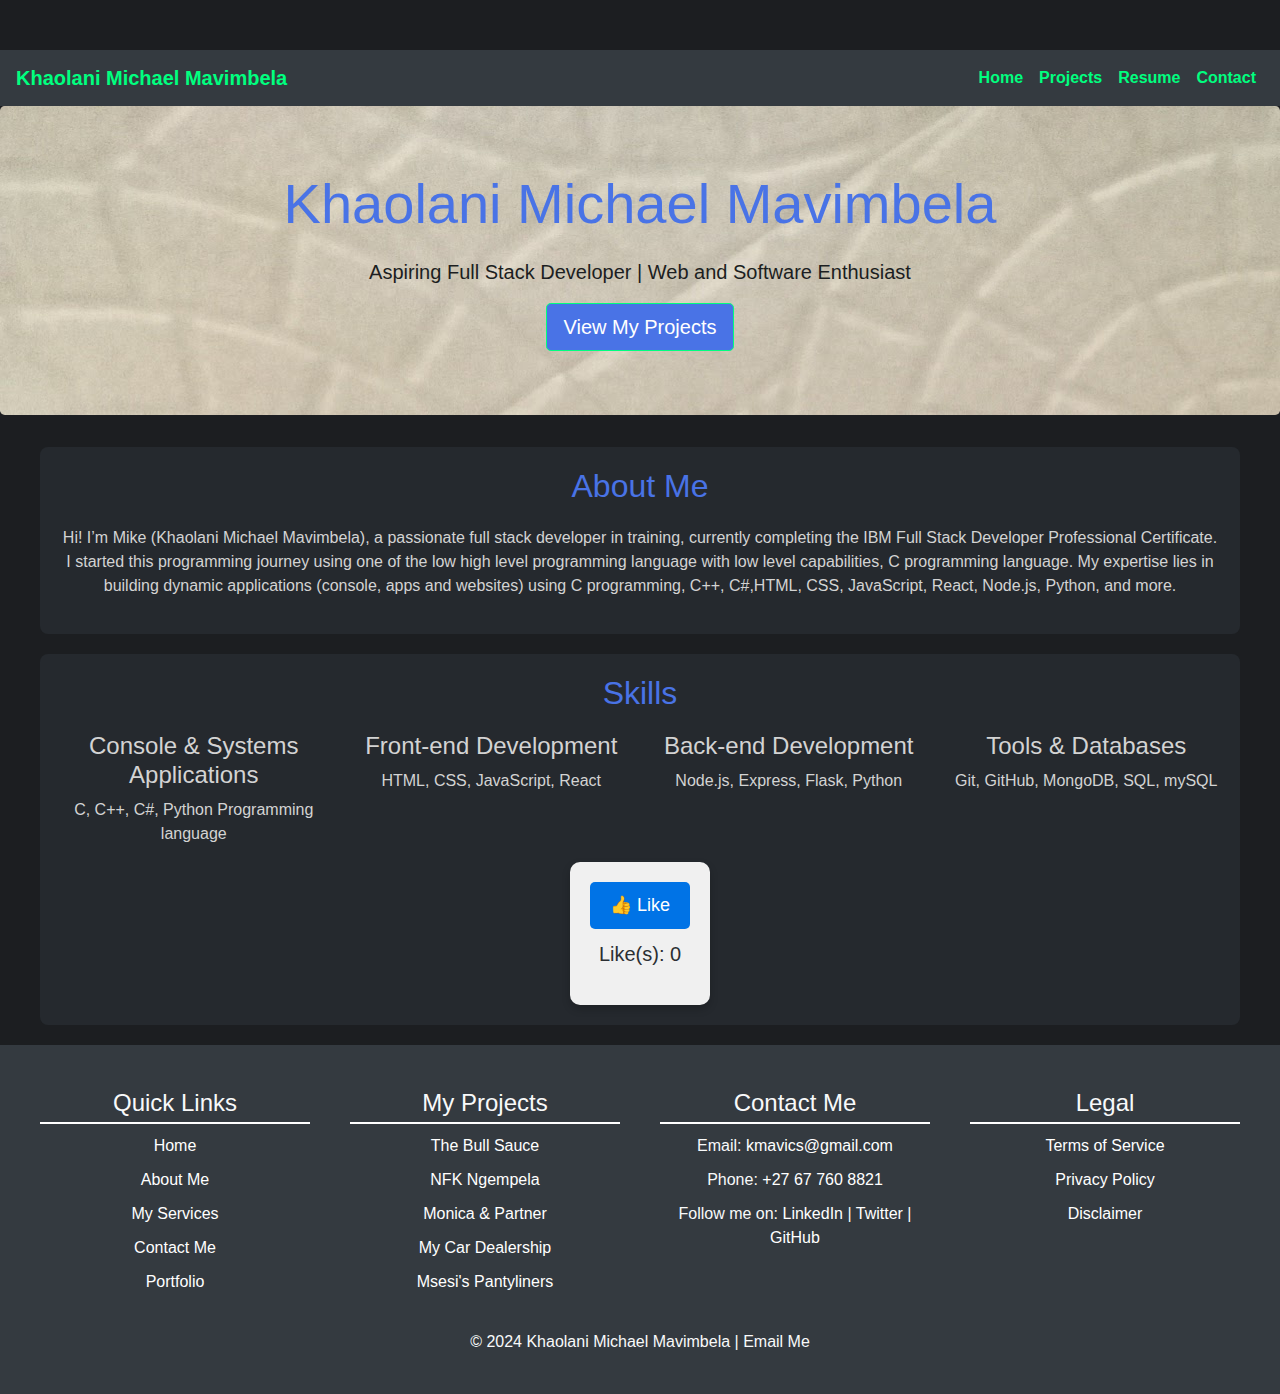
==== index.html @ cd2b9815 "first commit" ====
<!DOCTYPE html>
<html lang="en">
<head>
    <meta charset="UTF-8">
    <meta name="viewport" content="width=device-width, initial-scale=1.0">
    <title>Mike's Portfolio</title>
    <link rel="stylesheet" href="https://stackpath.bootstrapcdn.com/bootstrap/4.5.2/css/bootstrap.min.css">
    <link rel="stylesheet" href="styles.css">
</head>
<body>
    <nav class="navbar navbar-expand-lg navbar-dark bg-dark">
        <a class="navbar-brand" href="#">Khaolani Michael Mavimbela</a>
        <button class="navbar-toggler" type="button" data-toggle="collapse" data-target="#navbarNav" aria-controls="navbarNav" aria-expanded="false" aria-label="Toggle navigation">
            <span class="navbar-toggler-icon"></span>
        </button>
        <div class="collapse navbar-collapse" id="navbarNav">
            <ul class="navbar-nav ml-auto">
                <li class="nav-item"><a class="nav-link" href="index.html">Home</a></li>
                <li class="nav-item"><a class="nav-link" href="projects.html">Projects</a></li>
                <li class="nav-item"><a class="nav-link" href="resume.html">Resume</a></li>
                <li class="nav-item"><a class="nav-link" href="contact.html">Contact</a></li>
            </ul>
        </div>
    </nav>

    <header class="jumbotron text-center bg-light">
        <h1 class="display-4">Khaolani Michael Mavimbela</h1>
        <p class="lead">Aspiring Full Stack Developer | Web and Software Enthusiast</p>
        <a href="projects.html" class="btn btn-primary btn-lg">View My Projects</a>
    </header>

    <section class="container text-center">
        <h2>About Me</h2>
        <p>
            Hi! I’m Mike (Khaolani Michael Mavimbela), a passionate full stack developer in training, currently completing the IBM Full Stack Developer Professional Certificate. 
            I started this programming journey using one of the low high level programming language with low level capabilities, C programming language.
            My expertise lies in building dynamic applications (console, apps and websites) using C programming, C++, C#,HTML, CSS, JavaScript, React, Node.js, Python, and more.
        </p>
    </section>

    <section class="container text-center">
        <h2>Skills</h2>
        <div class="row">
            <div class="col-md-3">
                <h4>Console & Systems Applications</h4>
                <p>C, C++, C#, Python Programming language</p>
            </div>
            <div class="col-md-3">
                <h4>Front-end Development</h4>
                <p>HTML, CSS, JavaScript, React</p>
            </div>
            <div class="col-md-3">
                <h4>Back-end Development</h4>
                <p>Node.js, Express, Flask, Python</p>
            </div>
            <div class="col-md-3">
                <h4>Tools & Databases</h4>
                <p>Git, GitHub, MongoDB, SQL, mySQL</p>
            </div>
        </div>

        <div class="like-section">
            <button id="likeBtn" class="like-button">👍 Like</button>
            <p id="likeCount">Like(s): 0</p>
        </div>
    </section>

    <footer class="text-center py-4 bg-dark text-light">
        <div class="footer-content">
            <div class="footer-section">
                <h3>Quick Links</h3>
                <ul>
                    <li><a href="index.html">Home</a></li>
                    <li><a href="about.html">About Me</a></li>
                    <li><a href="services.html">My Services</a></li>
                    <li><a href="contact.html">Contact Me</a></li>
                    <li><a href="portfolio.html">Portfolio</a></li>
                </ul>
            </div>
    
            <div class="footer-section">
                <h3>My Projects</h3>
                <ul>
                    <li><a href="https://thebullsauce.com" target="_blank">The Bull Sauce</a></li>
                    <li><a href="https://nfgempela.com" target="_blank">NFK Ngempela</a></li>
                    <li><a href="https://monicafurniture.com" target="_blank">Monica & Partner</a></li>
                    <li><a href="https://mycardealership.com" target="_blank">My Car Dealership</a></li>
                    <li><a href="https://msesisanitary.com" target="_blank">Msesi's Pantyliners</a></li>
                </ul>
            </div>
    
            <div class="footer-section">
                <h3>Contact Me</h3>
                <p>Email: <a href="mailto:kmavics@gmail.com">kmavics@gmail.com</a></p>
                <p>Phone: <a href="tel:+27677608821">+27 67 760 8821</a></p>
                <p>Follow me on:
                    <a href="https://www.linkedin.com/in/yourprofile" target="_blank">LinkedIn</a> | 
                    <a href="https://twitter.com/yourprofile" target="_blank">Twitter</a> | 
                    <a href="https://github.com/yourprofile" target="_blank">GitHub</a>
                </p>
            </div>
    
            <div class="footer-section">
                <h3>Legal</h3>
                <ul>
                    <li><a href="terms.html">Terms of Service</a></li>
                    <li><a href="privacy.html">Privacy Policy</a></li>
                    <li><a href="disclaimer.html">Disclaimer</a></li>
                </ul>
            </div>
        </div>

        <p>&copy; 2024 Khaolani Michael Mavimbela | <a href="mailto:kmavics@gmail.com" class="text-light">Email Me</a></p>
    </footer>

    <script src="https://code.jquery.com/jquery-3.5.1.slim.min.js"></script>
    <script src="https://cdn.jsdelivr.net/npm/@popperjs/core@2.5.3/dist/umd/popper.min.js"></script>
    <script src="https://stackpath.bootstrapcdn.com/bootstrap/4.5.2/js/bootstrap.min.js"></script>
    <script src="script.js"></script>
</body>
</html>
---- styles.css ----
/* Global Styles */
body {
    font-family: 'Roboto', sans-serif;
    background-color: #1c1e21; /* Dark background for a tech look */
    color: #d3d3d3; /* Light grey text for contrast */
    margin: 0;
    padding: 0;
}

/* Navbar */
.navbar {
    background-color: #121417; /* Darker grey navbar */
}

.navbar-brand, .nav-link {
    color: #00ff7f !important; /* Neon green for links */
    font-weight: bold;
}

.navbar-brand:hover, .nav-link:hover {
    color: #00cc66 !important; /* Slightly darker neon green on hover */
}

/* Main Section */
h1, h2 {
    color: #4973e6; /* Neon green for headings */
    text-align: center;
    margin-bottom: 20px;
}

.lead {
    color: #1c1e21;
}

.container {
    max-width: 1200px;
    margin: 20px auto;
    padding: 20px;
    background-color: #25292e; /* Dark grey container */
    border-radius: 8px;
}

/* Buttons */
.btn-primary {
    background-color: #4973e6;
    border-color: #00cc66;
    color: #fff;
}

.btn-primary:hover {
    background-color: #00b359;
    border-color: #00b359;
}

.jumbotron {
    background-image: url("images/webdevelopementservices.jpg");
}

/* Links */
a {
    color: #4973e6;
}

a:hover {
    color: #00cc66;
}

/* Projects Section */
.project-card {
    background-color: #2b2f33; /*Slightly lighter grey for project cards */
    color: #fff;
    border-radius: 8px;
    padding: 20px;
    margin: 10px 0;
    box-shadow: 0 4px 8px rgba(0, 0, 0, 0.2); /* Subtle shadow */
}

.project-card h3 {
    color: #4973e6;
}

/* Footer */
footer {
    background-color: #121417;
    color: #d3d3d3;
}

footer a {
    color: #4973e6;
}

footer a:hover {
    color: #00cc66;
}

/* Contact Form */
.form-control {
    background-color: #333;
    color: #fff;
    border: 1px solid #4973e6;
}

.form-control:focus {
    background-color: #444;
    border-color: #00cc66;
    box-shadow: none;
}

.btn-primary {
    background-color: #4973e6;
    border-color: #00ff7f;
}

.btn-primary:hover {
    background-color: #00cc66;
    border-color: #00cc66;
}

main {
    padding: 25px;
    margin: 25px;
}

#skills {
    padding: 20px;
    margin: 20px 0;
}

.skill-card {
    background-color: #ffffff; /* White background for each skill card */
    border: 1px solid #ddd; /* Light border for cards */
    border-radius: 8px; /* Rounded corners */
    padding: 15px;
    margin-bottom: 15px; /* Space between cards */
    box-shadow: 0 2px 5px rgba(0, 0, 0, 0.1); /* Subtle shadow for depth */
}

.skill-card h3 {
    color: #333; /* Dark color for the card title */
    margin: 0 0 10px 0; /* Space below the title */
}

.skill-card p {
    color: #555; /* Slightly lighter color for text */
    font-size: 15px; /* Font size for readability */
}

/* Footer styles */
footer {
    background-color: #0073e6;
    color: white;
    padding: 40px 20px;
    margin-top: 20px;
}

.footer-content {
    display: flex;
    justify-content: space-around;
    flex-wrap: wrap;
}

.footer-section {
    flex: 1 1 250px;
    margin: 20px;
}

.footer-section h3 {
    font-size: 1.5em;
    margin-bottom: 10px;
    border-bottom: 2px solid white;
    padding-bottom: 5px;
}

.footer-section ul {
    list-style-type: none;
    padding: 0;
}

.footer-section ul li {
    margin-bottom: 10px;
}

.footer-section ul li a {
    color: white;
    text-decoration: none;
}

.footer-section ul li a:hover {
    text-decoration: underline;
}

.footer-section p {
    margin-bottom: 10px;
}

.footer-section a {
    color: white;
    text-decoration: none;
}

.footer-section a:hover {
    text-decoration: underline;
}

.footer-bottom {
    text-align: center;
    padding-top: 20px;
    border-top: 1px solid white;
    font-size: 1.1em;
}

body {
    font-family: Arial, sans-serif;
    text-align: center;
    margin-top: 50px;
}

.like-section {
    display: inline-block;
    background-color: #f0f0f0;
    padding: 20px;
    border-radius: 10px;
    box-shadow: 0 4px 8px rgba(0, 0, 0, 0.2);
}

.like-button {
    background-color: #0073e6;
    color: white;
    padding: 10px 20px;
    font-size: 18px;
    border: none;
    border-radius: 5px;
    cursor: pointer;
    transition: background-color 0.3s ease;
}

.like-button:hover {
    background-color: #005bb5;
}

#likeCount {
    margin-top: 10px;
    font-size: 20px;
    color:#2b2f33;
}


@media (max-width: 768px) {
    .footer-content {
        flex-direction: column;
        align-items: center;
    }
}


/* Responsive Design */
@media (max-width: 768px) {
    .navbar-brand {
        font-size: 1.5rem;
    }

    .project-card {
        padding: 15px;
    }
}
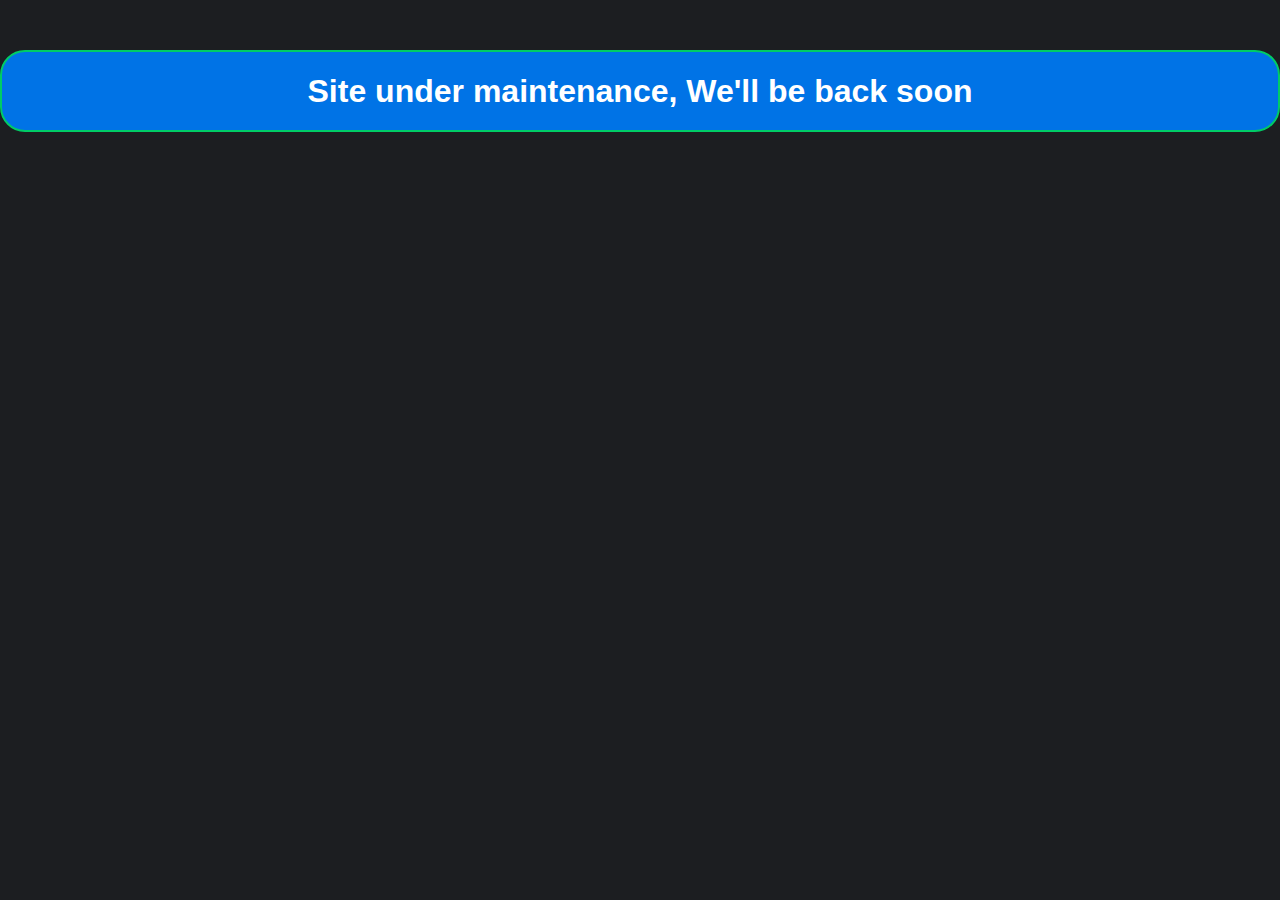
==== commit 1422a635: "Temporarily set site maintenance" ====
--- a/index.html
+++ b/index.html
@@ -3,119 +3,12 @@
 <head>
     <meta charset="UTF-8">
     <meta name="viewport" content="width=device-width, initial-scale=1.0">
-    <title>Mike's Portfolio</title>
-    <link rel="stylesheet" href="https://stackpath.bootstrapcdn.com/bootstrap/4.5.2/css/bootstrap.min.css">
+    <title>Document</title>
     <link rel="stylesheet" href="styles.css">
 </head>
 <body>
-    <nav class="navbar navbar-expand-lg navbar-dark bg-dark">
-        <a class="navbar-brand" href="#">Khaolani Michael Mavimbela</a>
-        <button class="navbar-toggler" type="button" data-toggle="collapse" data-target="#navbarNav" aria-controls="navbarNav" aria-expanded="false" aria-label="Toggle navigation">
-            <span class="navbar-toggler-icon"></span>
-        </button>
-        <div class="collapse navbar-collapse" id="navbarNav">
-            <ul class="navbar-nav ml-auto">
-                <li class="nav-item"><a class="nav-link" href="index.html">Home</a></li>
-                <li class="nav-item"><a class="nav-link" href="projects.html">Projects</a></li>
-                <li class="nav-item"><a class="nav-link" href="resume.html">Resume</a></li>
-                <li class="nav-item"><a class="nav-link" href="contact.html">Contact</a></li>
-            </ul>
-        </div>
-    </nav>
-
-    <header class="jumbotron text-center bg-light">
-        <h1 class="display-4">Khaolani Michael Mavimbela</h1>
-        <p class="lead">Aspiring Full Stack Developer | Web and Software Enthusiast</p>
-        <a href="projects.html" class="btn btn-primary btn-lg">View My Projects</a>
-    </header>
-
-    <section class="container text-center">
-        <h2>About Me</h2>
-        <p>
-            Hi! I’m Mike (Khaolani Michael Mavimbela), a passionate full stack developer in training, currently completing the IBM Full Stack Developer Professional Certificate. 
-            I started this programming journey using one of the low high level programming language with low level capabilities, C programming language.
-            My expertise lies in building dynamic applications (console, apps and websites) using C programming, C++, C#,HTML, CSS, JavaScript, React, Node.js, Python, and more.
-        </p>
-    </section>
-
-    <section class="container text-center">
-        <h2>Skills</h2>
-        <div class="row">
-            <div class="col-md-3">
-                <h4>Console & Systems Applications</h4>
-                <p>C, C++, C#, Python Programming language</p>
-            </div>
-            <div class="col-md-3">
-                <h4>Front-end Development</h4>
-                <p>HTML, CSS, JavaScript, React</p>
-            </div>
-            <div class="col-md-3">
-                <h4>Back-end Development</h4>
-                <p>Node.js, Express, Flask, Python</p>
-            </div>
-            <div class="col-md-3">
-                <h4>Tools & Databases</h4>
-                <p>Git, GitHub, MongoDB, SQL, mySQL</p>
-            </div>
-        </div>
-
-        <div class="like-section">
-            <button id="likeBtn" class="like-button">👍 Like</button>
-            <p id="likeCount">Like(s): 0</p>
-        </div>
-    </section>
-
-    <footer class="text-center py-4 bg-dark text-light">
-        <div class="footer-content">
-            <div class="footer-section">
-                <h3>Quick Links</h3>
-                <ul>
-                    <li><a href="index.html">Home</a></li>
-                    <li><a href="about.html">About Me</a></li>
-                    <li><a href="services.html">My Services</a></li>
-                    <li><a href="contact.html">Contact Me</a></li>
-                    <li><a href="portfolio.html">Portfolio</a></li>
-                </ul>
-            </div>
-    
-            <div class="footer-section">
-                <h3>My Projects</h3>
-                <ul>
-                    <li><a href="https://thebullsauce.com" target="_blank">The Bull Sauce</a></li>
-                    <li><a href="https://nfgempela.com" target="_blank">NFK Ngempela</a></li>
-                    <li><a href="https://monicafurniture.com" target="_blank">Monica & Partner</a></li>
-                    <li><a href="https://mycardealership.com" target="_blank">My Car Dealership</a></li>
-                    <li><a href="https://msesisanitary.com" target="_blank">Msesi's Pantyliners</a></li>
-                </ul>
-            </div>
-    
-            <div class="footer-section">
-                <h3>Contact Me</h3>
-                <p>Email: <a href="mailto:kmavics@gmail.com">kmavics@gmail.com</a></p>
-                <p>Phone: <a href="tel:+27677608821">+27 67 760 8821</a></p>
-                <p>Follow me on:
-                    <a href="https://www.linkedin.com/in/yourprofile" target="_blank">LinkedIn</a> | 
-                    <a href="https://twitter.com/yourprofile" target="_blank">Twitter</a> | 
-                    <a href="https://github.com/yourprofile" target="_blank">GitHub</a>
-                </p>
-            </div>
-    
-            <div class="footer-section">
-                <h3>Legal</h3>
-                <ul>
-                    <li><a href="terms.html">Terms of Service</a></li>
-                    <li><a href="privacy.html">Privacy Policy</a></li>
-                    <li><a href="disclaimer.html">Disclaimer</a></li>
-                </ul>
-            </div>
-        </div>
-
-        <p>&copy; 2024 Khaolani Michael Mavimbela | <a href="mailto:kmavics@gmail.com" class="text-light">Email Me</a></p>
-    </footer>
-
-    <script src="https://code.jquery.com/jquery-3.5.1.slim.min.js"></script>
-    <script src="https://cdn.jsdelivr.net/npm/@popperjs/core@2.5.3/dist/umd/popper.min.js"></script>
-    <script src="https://stackpath.bootstrapcdn.com/bootstrap/4.5.2/js/bootstrap.min.js"></script>
-    <script src="script.js"></script>
+    <div class="maintenance">
+        <h1>Site under maintenance, We'll be back soon</h1>
+    </div>
 </body>
 </html>--- a/styles.css
+++ b/styles.css
@@ -244,6 +244,16 @@
     color:#2b2f33;
 }
 
+.maintenance {
+    background-color: #0073e6;
+    border: #00cc66 2px solid;
+    border-radius: 25px; 
+}
+
+.maintenance, h1 {
+    color: white;
+}
+
 
 @media (max-width: 768px) {
     .footer-content {
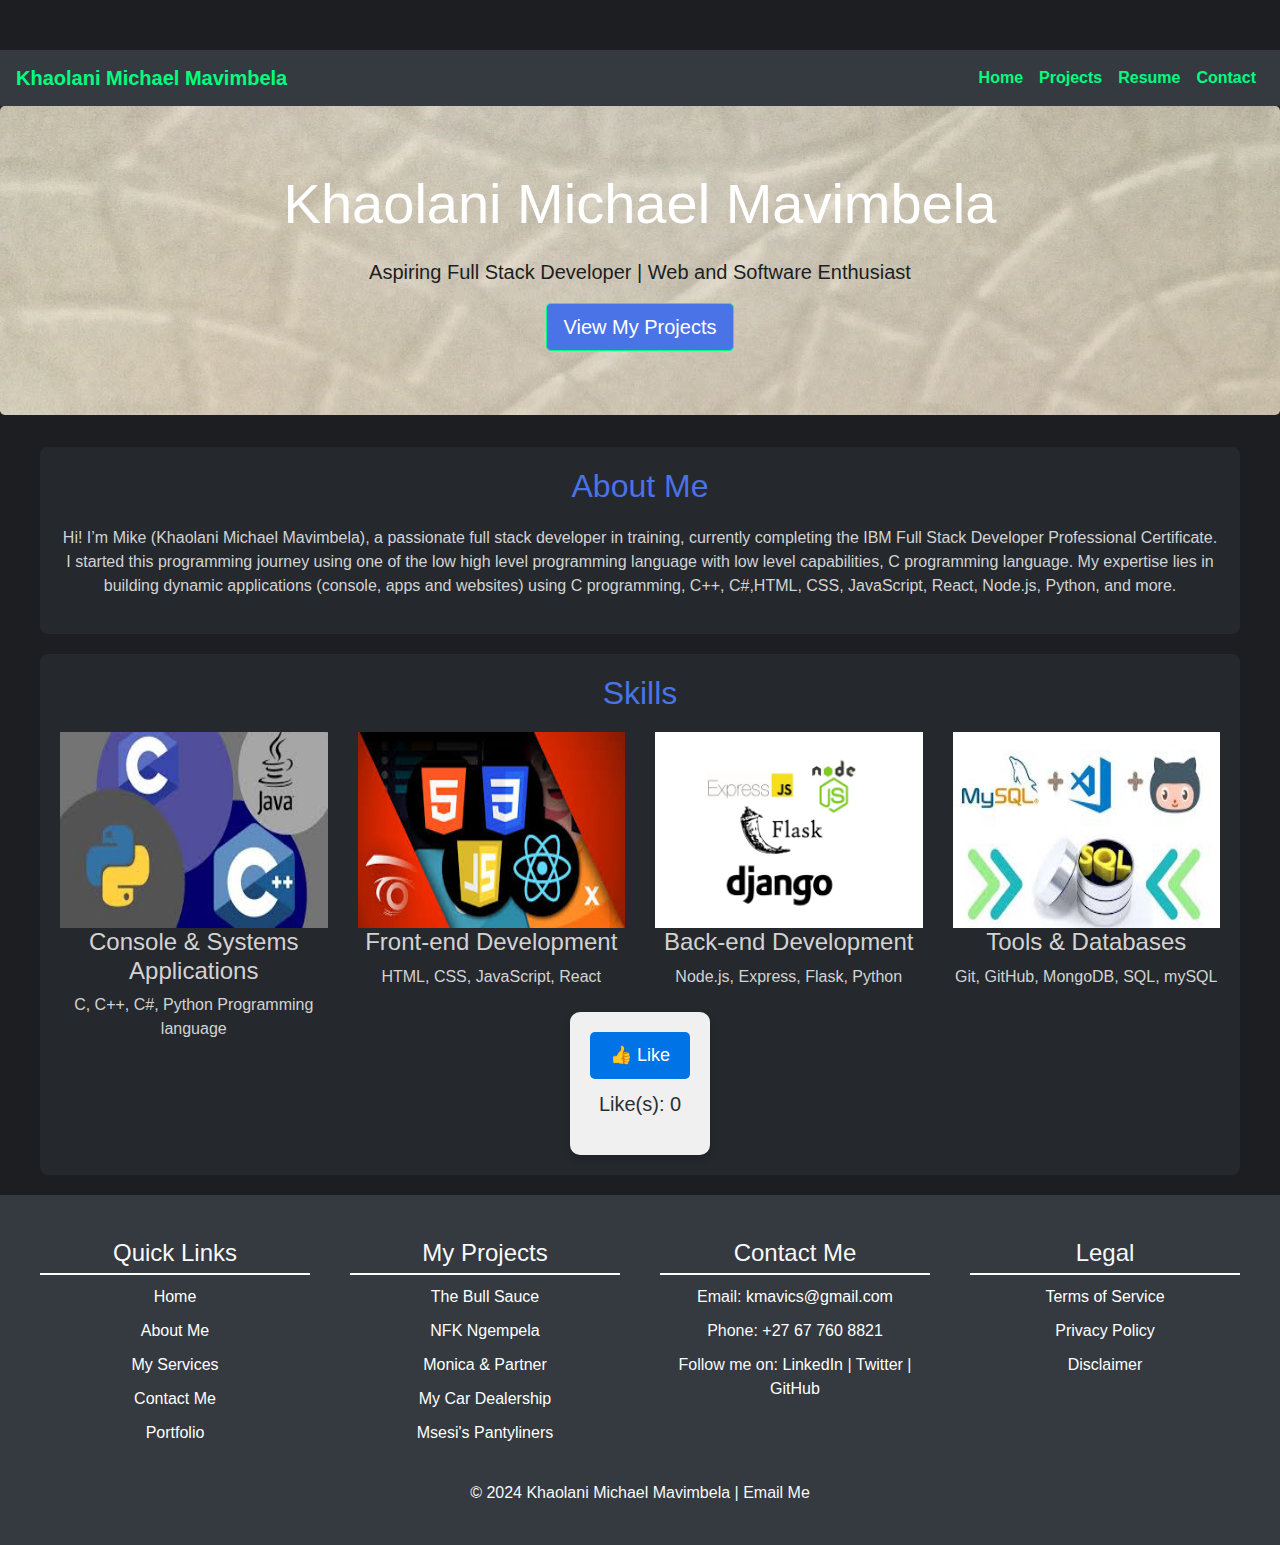
==== commit 5b53bf79: "updating pages" ====
--- a/index.html
+++ b/index.html
@@ -3,12 +3,123 @@
 <head>
     <meta charset="UTF-8">
     <meta name="viewport" content="width=device-width, initial-scale=1.0">
-    <title>Document</title>
+    <title>Mike's Portfolio</title>
+    <link rel="stylesheet" href="https://stackpath.bootstrapcdn.com/bootstrap/4.5.2/css/bootstrap.min.css">
     <link rel="stylesheet" href="styles.css">
 </head>
 <body>
-    <div class="maintenance">
-        <h1>Site under maintenance, We'll be back soon</h1>
-    </div>
+    <nav class="navbar navbar-expand-lg navbar-dark bg-dark">
+        <a class="navbar-brand" href="#">Khaolani Michael Mavimbela</a>
+        <button class="navbar-toggler" type="button" data-toggle="collapse" data-target="#navbarNav" aria-controls="navbarNav" aria-expanded="false" aria-label="Toggle navigation">
+            <span class="navbar-toggler-icon"></span>
+        </button>
+        <div class="collapse navbar-collapse" id="navbarNav">
+            <ul class="navbar-nav ml-auto">
+                <li class="nav-item"><a class="nav-link" href="index.html">Home</a></li>
+                <li class="nav-item"><a class="nav-link" href="projects.html">Projects</a></li>
+                <li class="nav-item"><a class="nav-link" href="resume.html">Resume</a></li>
+                <li class="nav-item"><a class="nav-link" href="contact.html">Contact</a></li>
+            </ul>
+        </div>
+    </nav>
+
+    <header class="jumbotron text-center bg-light">
+        <h1 class="display-4">Khaolani Michael Mavimbela</h1>
+        <p class="lead">Aspiring Full Stack Developer | Web and Software Enthusiast</p>
+        <a href="projects.html" class="btn btn-primary btn-lg">View My Projects</a>
+    </header>
+
+    <section class="container text-center">
+        <h2>About Me</h2>
+        <p>
+            Hi! I’m Mike (Khaolani Michael Mavimbela), a passionate full stack developer in training, currently completing the IBM Full Stack Developer Professional Certificate. 
+            I started this programming journey using one of the low high level programming language with low level capabilities, C programming language.
+            My expertise lies in building dynamic applications (console, apps and websites) using C programming, C++, C#,HTML, CSS, JavaScript, React, Node.js, Python, and more.
+        </p>
+    </section>
+
+    <section class="container text-center">
+        <h2>Skills</h2>
+        <div class="row">
+            <div class="col-md-3">
+                <img src="images/consoleAppsImage.jpeg" alt="HTML5" class="skill-icon">
+                <h4>Console & Systems Applications</h4>
+                <p>C, C++, C#, Python Programming language</p>
+            </div>
+            <div class="col-md-3">
+                <img src="images/front-endDevImage.jpeg" alt="HTML5" class="skill-icon">
+                <h4>Front-end Development</h4>
+                <p>HTML, CSS, JavaScript, React</p>
+            </div>
+            <div class="col-md-3">
+                <img src="images/back-endImage.png" alt="HTML5" class="skill-icon">
+                <h4>Back-end Development</h4>
+                <p>Node.js, Express, Flask, Python</p>
+            </div>
+            <div class="col-md-3">
+                <img src="images/mytoolsImage.jpeg" alt="HTML5" class="skill-icon">
+                <h4>Tools & Databases</h4>
+                <p>Git, GitHub, MongoDB, SQL, mySQL</p>
+            </div>
+        </div>
+
+        <div class="like-section">
+            <button id="likeBtn" class="like-button">👍 Like</button>
+            <p id="likeCount">Like(s): 0</p>
+        </div>
+    </section>
+
+    <footer class="text-center py-4 bg-dark text-light">
+        <div class="footer-content">
+            <div class="footer-section">
+                <h3>Quick Links</h3>
+                <ul>
+                    <li><a href="index.html">Home</a></li>
+                    <li><a href="about.html">About Me</a></li>
+                    <li><a href="services.html">My Services</a></li>
+                    <li><a href="contact.html">Contact Me</a></li>
+                    <li><a href="portfolio.html">Portfolio</a></li>
+                </ul>
+            </div>
+    
+            <div class="footer-section">
+                <h3>My Projects</h3>
+                <ul>
+                    <li><a href="https://thebullsauce.com" target="_blank">The Bull Sauce</a></li>
+                    <li><a href="https://nfgempela.com" target="_blank">NFK Ngempela</a></li>
+                    <li><a href="https://monicafurniture.com" target="_blank">Monica & Partner</a></li>
+                    <li><a href="https://mycardealership.com" target="_blank">My Car Dealership</a></li>
+                    <li><a href="https://msesisanitary.com" target="_blank">Msesi's Pantyliners</a></li>
+                </ul>
+            </div>
+    
+            <div class="footer-section">
+                <h3>Contact Me</h3>
+                <p>Email: <a href="mailto:kmavics@gmail.com">kmavics@gmail.com</a></p>
+                <p>Phone: <a href="tel:+27677608821">+27 67 760 8821</a></p>
+                <p>Follow me on:
+                    <a href="https://www.linkedin.com/in/yourprofile" target="_blank">LinkedIn</a> | 
+                    <a href="https://twitter.com/yourprofile" target="_blank">Twitter</a> | 
+                    <a href="https://github.com/yourprofile" target="_blank">GitHub</a>
+                </p>
+            </div>
+    
+            <div class="footer-section">
+                <h3>Legal</h3>
+                <ul>
+                    <li><a href="terms.html">Terms of Service</a></li>
+                    <li><a href="privacy.html">Privacy Policy</a></li>
+                    <li><a href="disclaimer.html">Disclaimer</a></li>
+                </ul>
+            </div>
+        </div>
+
+        <p>&copy; 2024 Khaolani Michael Mavimbela | <a href="mailto:kmavics@gmail.com" class="text-light">Email Me</a></p>
+    </footer>
+
+    <script src="https://code.jquery.com/jquery-3.5.1.slim.min.js"></script>
+    <script src="https://cdn.jsdelivr.net/npm/@popperjs/core@2.5.3/dist/umd/popper.min.js"></script>
+    <script src="https://stackpath.bootstrapcdn.com/bootstrap/4.5.2/js/bootstrap.min.js"></script>
+    <script src="script.js"></script>
 </body>
 </html>--- a/styles.css
+++ b/styles.css
@@ -79,6 +79,17 @@
     color: #4973e6;
 }
 
+img.skill-icon {
+    width: 100%;
+    height: 70%;
+    transition: transform 0.3s ease;
+}
+
+img.skill-icon:hover {
+    transform: scale(1.1);
+}
+  
+
 /* Footer */
 footer {
     background-color: #121417;
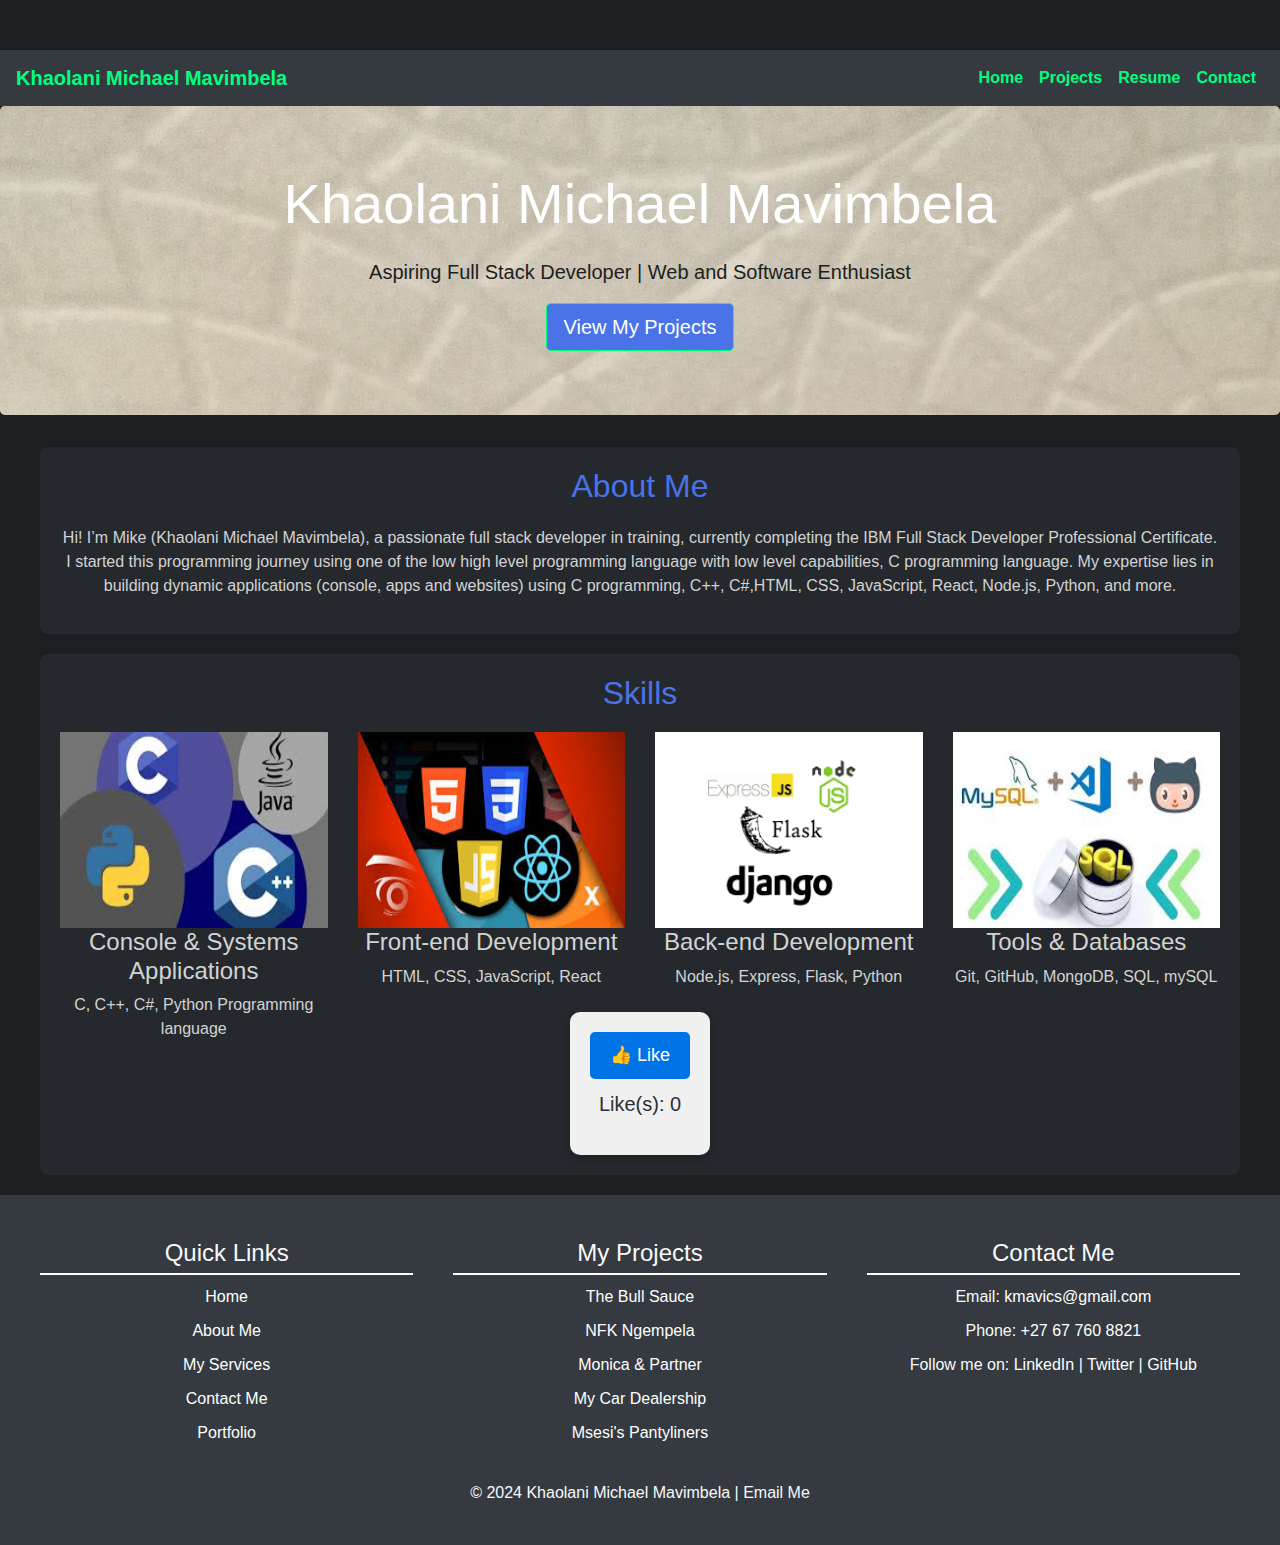
==== commit 661489ab: "updates" ====
--- a/index.html
+++ b/index.html
@@ -104,14 +104,14 @@
                 </p>
             </div>
     
-            <div class="footer-section">
+            <!--<div class="footer-section">
                 <h3>Legal</h3>
                 <ul>
-                    <li><a href="terms.html">Terms of Service</a></li>
+                    <li><a href="aspirations.html">Aspirations</a></li>
                     <li><a href="privacy.html">Privacy Policy</a></li>
                     <li><a href="disclaimer.html">Disclaimer</a></li>
                 </ul>
-            </div>
+            </div>-->
         </div>
 
         <p>&copy; 2024 Khaolani Michael Mavimbela | <a href="mailto:kmavics@gmail.com" class="text-light">Email Me</a></p>
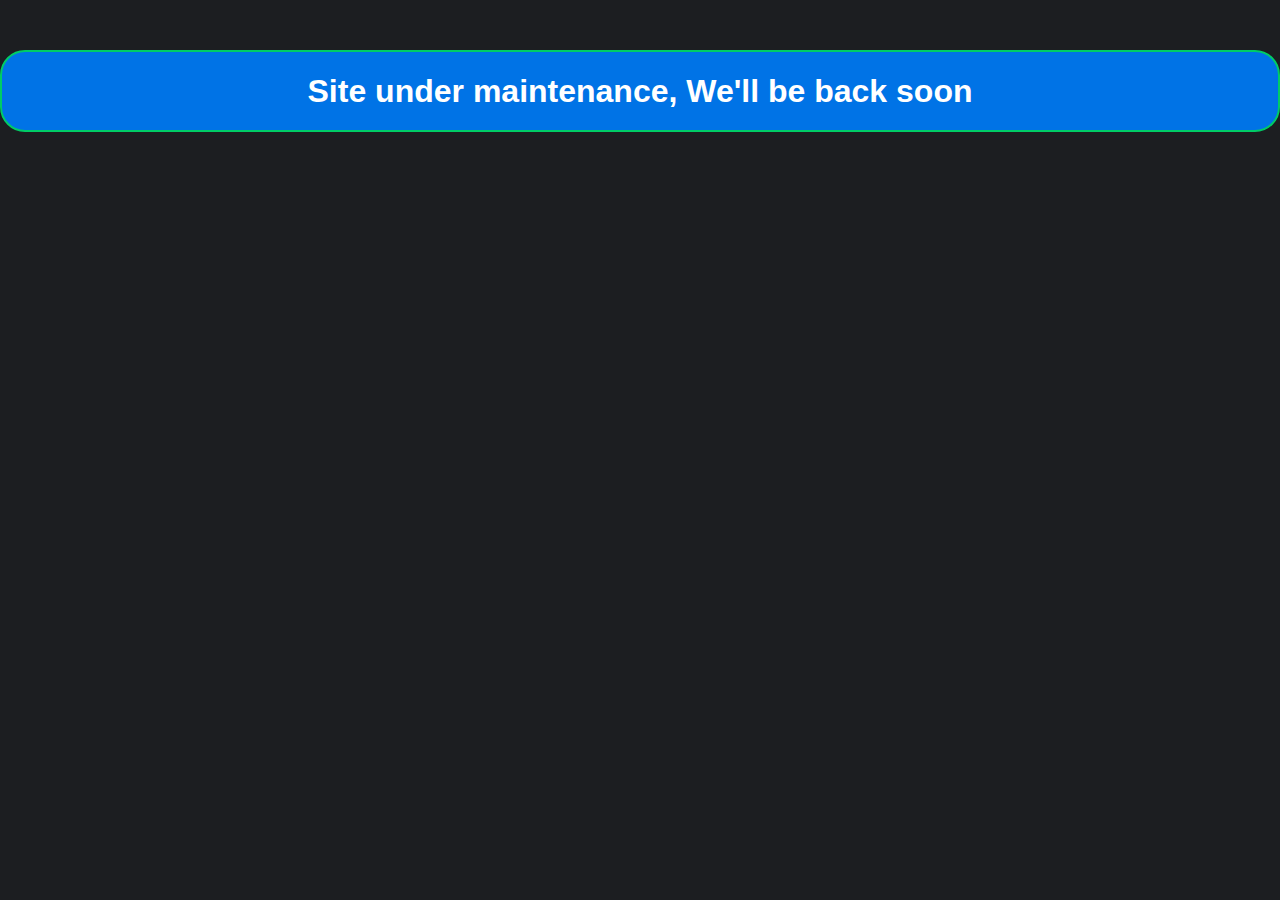
==== commit e08acba7: "construction" ====
--- a/index.html
+++ b/index.html
@@ -3,123 +3,12 @@
 <head>
     <meta charset="UTF-8">
     <meta name="viewport" content="width=device-width, initial-scale=1.0">
-    <title>Mike's Portfolio</title>
-    <link rel="stylesheet" href="https://stackpath.bootstrapcdn.com/bootstrap/4.5.2/css/bootstrap.min.css">
+    <title>Site under maintenance</title>
     <link rel="stylesheet" href="styles.css">
 </head>
 <body>
-    <nav class="navbar navbar-expand-lg navbar-dark bg-dark">
-        <a class="navbar-brand" href="#">Khaolani Michael Mavimbela</a>
-        <button class="navbar-toggler" type="button" data-toggle="collapse" data-target="#navbarNav" aria-controls="navbarNav" aria-expanded="false" aria-label="Toggle navigation">
-            <span class="navbar-toggler-icon"></span>
-        </button>
-        <div class="collapse navbar-collapse" id="navbarNav">
-            <ul class="navbar-nav ml-auto">
-                <li class="nav-item"><a class="nav-link" href="index.html">Home</a></li>
-                <li class="nav-item"><a class="nav-link" href="projects.html">Projects</a></li>
-                <li class="nav-item"><a class="nav-link" href="resume.html">Resume</a></li>
-                <li class="nav-item"><a class="nav-link" href="contact.html">Contact</a></li>
-            </ul>
-        </div>
-    </nav>
-
-    <header class="jumbotron text-center bg-light">
-        <h1 class="display-4">Khaolani Michael Mavimbela</h1>
-        <p class="lead">Aspiring Full Stack Developer | Web and Software Enthusiast</p>
-        <a href="projects.html" class="btn btn-primary btn-lg">View My Projects</a>
-    </header>
-
-    <section class="container text-center">
-        <h2>About Me</h2>
-        <p>
-            Hi! I’m Mike (Khaolani Michael Mavimbela), a passionate full stack developer in training, currently completing the IBM Full Stack Developer Professional Certificate. 
-            I started this programming journey using one of the low high level programming language with low level capabilities, C programming language.
-            My expertise lies in building dynamic applications (console, apps and websites) using C programming, C++, C#,HTML, CSS, JavaScript, React, Node.js, Python, and more.
-        </p>
-    </section>
-
-    <section class="container text-center">
-        <h2>Skills</h2>
-        <div class="row">
-            <div class="col-md-3">
-                <img src="images/consoleAppsImage.jpeg" alt="HTML5" class="skill-icon">
-                <h4>Console & Systems Applications</h4>
-                <p>C, C++, C#, Python Programming language</p>
-            </div>
-            <div class="col-md-3">
-                <img src="images/front-endDevImage.jpeg" alt="HTML5" class="skill-icon">
-                <h4>Front-end Development</h4>
-                <p>HTML, CSS, JavaScript, React</p>
-            </div>
-            <div class="col-md-3">
-                <img src="images/back-endImage.png" alt="HTML5" class="skill-icon">
-                <h4>Back-end Development</h4>
-                <p>Node.js, Express, Flask, Python</p>
-            </div>
-            <div class="col-md-3">
-                <img src="images/mytoolsImage.jpeg" alt="HTML5" class="skill-icon">
-                <h4>Tools & Databases</h4>
-                <p>Git, GitHub, MongoDB, SQL, mySQL</p>
-            </div>
-        </div>
-
-        <div class="like-section">
-            <button id="likeBtn" class="like-button">👍 Like</button>
-            <p id="likeCount">Like(s): 0</p>
-        </div>
-    </section>
-
-    <footer class="text-center py-4 bg-dark text-light">
-        <div class="footer-content">
-            <div class="footer-section">
-                <h3>Quick Links</h3>
-                <ul>
-                    <li><a href="index.html">Home</a></li>
-                    <li><a href="about.html">About Me</a></li>
-                    <li><a href="services.html">My Services</a></li>
-                    <li><a href="contact.html">Contact Me</a></li>
-                    <li><a href="portfolio.html">Portfolio</a></li>
-                </ul>
-            </div>
-    
-            <div class="footer-section">
-                <h3>My Projects</h3>
-                <ul>
-                    <li><a href="https://thebullsauce.com" target="_blank">The Bull Sauce</a></li>
-                    <li><a href="https://nfgempela.com" target="_blank">NFK Ngempela</a></li>
-                    <li><a href="https://monicafurniture.com" target="_blank">Monica & Partner</a></li>
-                    <li><a href="https://mycardealership.com" target="_blank">My Car Dealership</a></li>
-                    <li><a href="https://msesisanitary.com" target="_blank">Msesi's Pantyliners</a></li>
-                </ul>
-            </div>
-    
-            <div class="footer-section">
-                <h3>Contact Me</h3>
-                <p>Email: <a href="mailto:kmavics@gmail.com">kmavics@gmail.com</a></p>
-                <p>Phone: <a href="tel:+27677608821">+27 67 760 8821</a></p>
-                <p>Follow me on:
-                    <a href="https://www.linkedin.com/in/yourprofile" target="_blank">LinkedIn</a> | 
-                    <a href="https://twitter.com/yourprofile" target="_blank">Twitter</a> | 
-                    <a href="https://github.com/yourprofile" target="_blank">GitHub</a>
-                </p>
-            </div>
-    
-            <!--<div class="footer-section">
-                <h3>Legal</h3>
-                <ul>
-                    <li><a href="aspirations.html">Aspirations</a></li>
-                    <li><a href="privacy.html">Privacy Policy</a></li>
-                    <li><a href="disclaimer.html">Disclaimer</a></li>
-                </ul>
-            </div>-->
-        </div>
-
-        <p>&copy; 2024 Khaolani Michael Mavimbela | <a href="mailto:kmavics@gmail.com" class="text-light">Email Me</a></p>
-    </footer>
-
-    <script src="https://code.jquery.com/jquery-3.5.1.slim.min.js"></script>
-    <script src="https://cdn.jsdelivr.net/npm/@popperjs/core@2.5.3/dist/umd/popper.min.js"></script>
-    <script src="https://stackpath.bootstrapcdn.com/bootstrap/4.5.2/js/bootstrap.min.js"></script>
-    <script src="script.js"></script>
+    <div class="maintenance">
+        <h1>Site under maintenance, We'll be back soon</h1>
+    </div>
 </body>
 </html>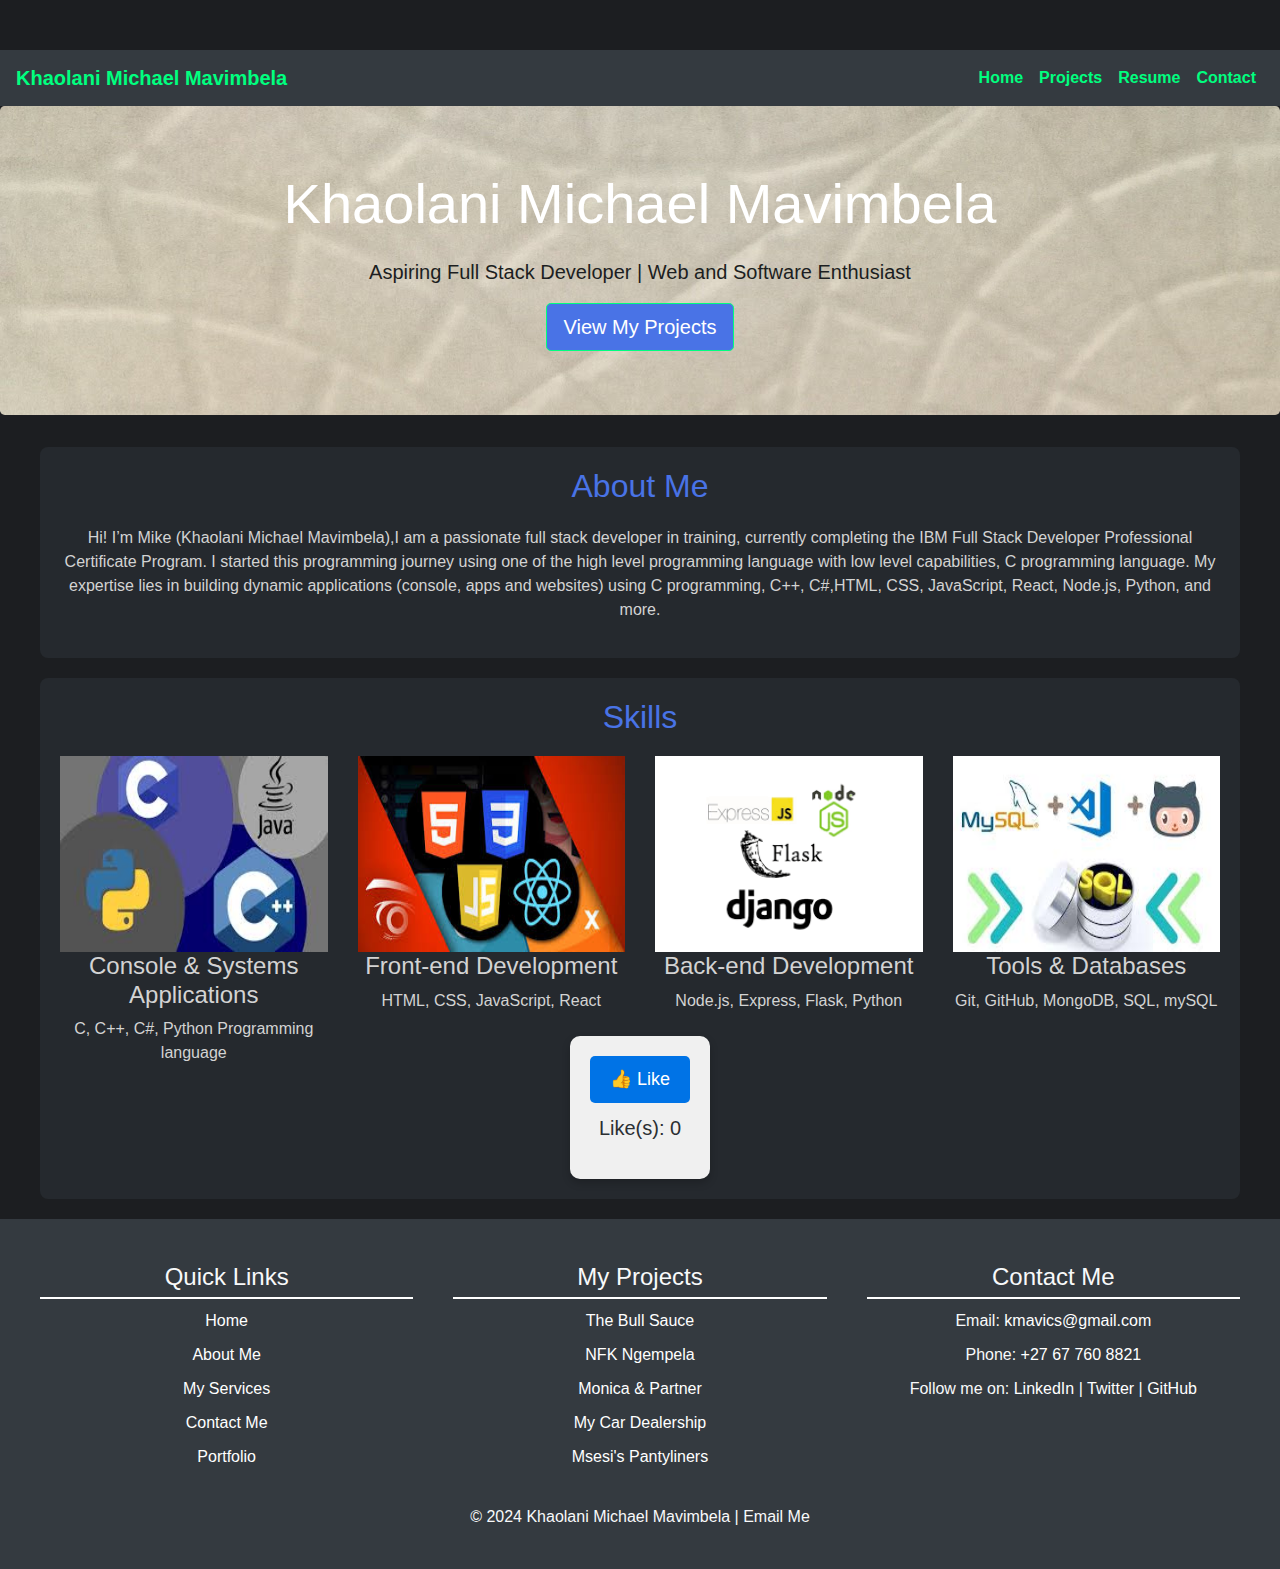
==== commit 1018870e: "Updates" ====
--- a/index.html
+++ b/index.html
@@ -3,12 +3,123 @@
 <head>
     <meta charset="UTF-8">
     <meta name="viewport" content="width=device-width, initial-scale=1.0">
-    <title>Site under maintenance</title>
+    <title>Mike's Portfolio</title>
+    <link rel="stylesheet" href="https://stackpath.bootstrapcdn.com/bootstrap/4.5.2/css/bootstrap.min.css">
     <link rel="stylesheet" href="styles.css">
 </head>
 <body>
-    <div class="maintenance">
-        <h1>Site under maintenance, We'll be back soon</h1>
-    </div>
+    <nav class="navbar navbar-expand-lg navbar-dark bg-dark">
+        <a class="navbar-brand" href="#">Khaolani Michael Mavimbela</a>
+        <button class="navbar-toggler" type="button" data-toggle="collapse" data-target="#navbarNav" aria-controls="navbarNav" aria-expanded="false" aria-label="Toggle navigation">
+            <span class="navbar-toggler-icon"></span>
+        </button>
+        <div class="collapse navbar-collapse" id="navbarNav">
+            <ul class="navbar-nav ml-auto">
+                <li class="nav-item"><a class="nav-link" href="index.html">Home</a></li>
+                <li class="nav-item"><a class="nav-link" href="projects.html">Projects</a></li>
+                <li class="nav-item"><a class="nav-link" href="resume.html">Resume</a></li>
+                <li class="nav-item"><a class="nav-link" href="contact.html">Contact</a></li>
+            </ul>
+        </div>
+    </nav>
+
+    <header class="jumbotron text-center bg-light">
+        <h1 class="display-4">Khaolani Michael Mavimbela</h1>
+        <p class="lead">Aspiring Full Stack Developer | Web and Software Enthusiast</p>
+        <a href="projects.html" class="btn btn-primary btn-lg">View My Projects</a>
+    </header>
+
+    <section class="container text-center">
+        <h2>About Me</h2>
+        <p>
+            Hi! I’m Mike (Khaolani Michael Mavimbela),I am a passionate full stack developer in training, currently completing the IBM Full Stack Developer Professional Certificate Program. 
+            I started this programming journey using one of the high level programming language with low level capabilities, C programming language.
+            My expertise lies in building dynamic applications (console, apps and websites) using C programming, C++, C#,HTML, CSS, JavaScript, React, Node.js, Python, and more.
+        </p>
+    </section>
+
+    <section class="container text-center">
+        <h2>Skills</h2>
+        <div class="row">
+            <div class="col-md-3">
+                <img src="images/consoleAppsImage.jpeg" alt="HTML5" class="skill-icon">
+                <h4>Console & Systems Applications</h4>
+                <p>C, C++, C#, Python Programming language</p>
+            </div>
+            <div class="col-md-3">
+                <img src="images/front-endDevImage.jpeg" alt="HTML5" class="skill-icon">
+                <h4>Front-end Development</h4>
+                <p>HTML, CSS, JavaScript, React</p>
+            </div>
+            <div class="col-md-3">
+                <img src="images/back-endImage.png" alt="HTML5" class="skill-icon">
+                <h4>Back-end Development</h4>
+                <p>Node.js, Express, Flask, Python</p>
+            </div>
+            <div class="col-md-3">
+                <img src="images/mytoolsImage.jpeg" alt="HTML5" class="skill-icon">
+                <h4>Tools & Databases</h4>
+                <p>Git, GitHub, MongoDB, SQL, mySQL</p>
+            </div>
+        </div>
+
+        <div class="like-section">
+            <button id="likeBtn" class="like-button">👍 Like</button>
+            <p id="likeCount">Like(s): 0</p>
+        </div>
+    </section>
+
+    <footer class="text-center py-4 bg-dark text-light">
+        <div class="footer-content">
+            <div class="footer-section">
+                <h3>Quick Links</h3>
+                <ul>
+                    <li><a href="index.html">Home</a></li>
+                    <li><a href="about.html">About Me</a></li>
+                    <li><a href="services.html">My Services</a></li>
+                    <li><a href="contact.html">Contact Me</a></li>
+                    <li><a href="portfolio.html">Portfolio</a></li>
+                </ul>
+            </div>
+    
+            <div class="footer-section">
+                <h3>My Projects</h3>
+                <ul>
+                    <li><a href="https://khauzen2.github.io/TheBullSauce" target="_blank">The Bull Sauce</a></li>
+                    <li><a href="https://nfgempela.com" target="_blank">NFK Ngempela</a></li>
+                    <li><a href="https://monicafurniture.com" target="_blank">Monica & Partner</a></li>
+                    <li><a href="https://mycardealership.com" target="_blank">My Car Dealership</a></li>
+                    <li><a href="https://msesisanitary.com" target="_blank">Msesi's Pantyliners</a></li>
+                </ul>
+            </div>
+    
+            <div class="footer-section">
+                <h3>Contact Me</h3>
+                <p>Email: <a href="mailto:kmavics@gmail.com">kmavics@gmail.com</a></p>
+                <p>Phone: <a href="tel:+27677608821">+27 67 760 8821</a></p>
+                <p>Follow me on:
+                    <a href="https://linkedin.com/in/khaolani-mavimbela-bb45b1232" target="_blank">LinkedIn</a> | 
+                    <a href="https://twitter.com/yourprofile" target="_blank">Twitter</a> | 
+                    <a href="https://github.com/Khauzen2" target="_blank">GitHub</a>
+                </p>
+            </div>
+    
+            <!--<div class="footer-section">
+                <h3>Legal</h3>
+                <ul>
+                    <li><a href="aspirations.html">Aspirations</a></li>
+                    <li><a href="privacy.html">Privacy Policy</a></li>
+                    <li><a href="disclaimer.html">Disclaimer</a></li>
+                </ul>
+            </div>-->
+        </div>
+
+        <p>&copy; 2024 Khaolani Michael Mavimbela | <a href="mailto:kmavics@gmail.com" class="text-light">Email Me</a></p>
+    </footer>
+
+    <script src="https://code.jquery.com/jquery-3.5.1.slim.min.js"></script>
+    <script src="https://cdn.jsdelivr.net/npm/@popperjs/core@2.5.3/dist/umd/popper.min.js"></script>
+    <script src="https://stackpath.bootstrapcdn.com/bootstrap/4.5.2/js/bootstrap.min.js"></script>
+    <script src="script.js"></script>
 </body>
 </html>